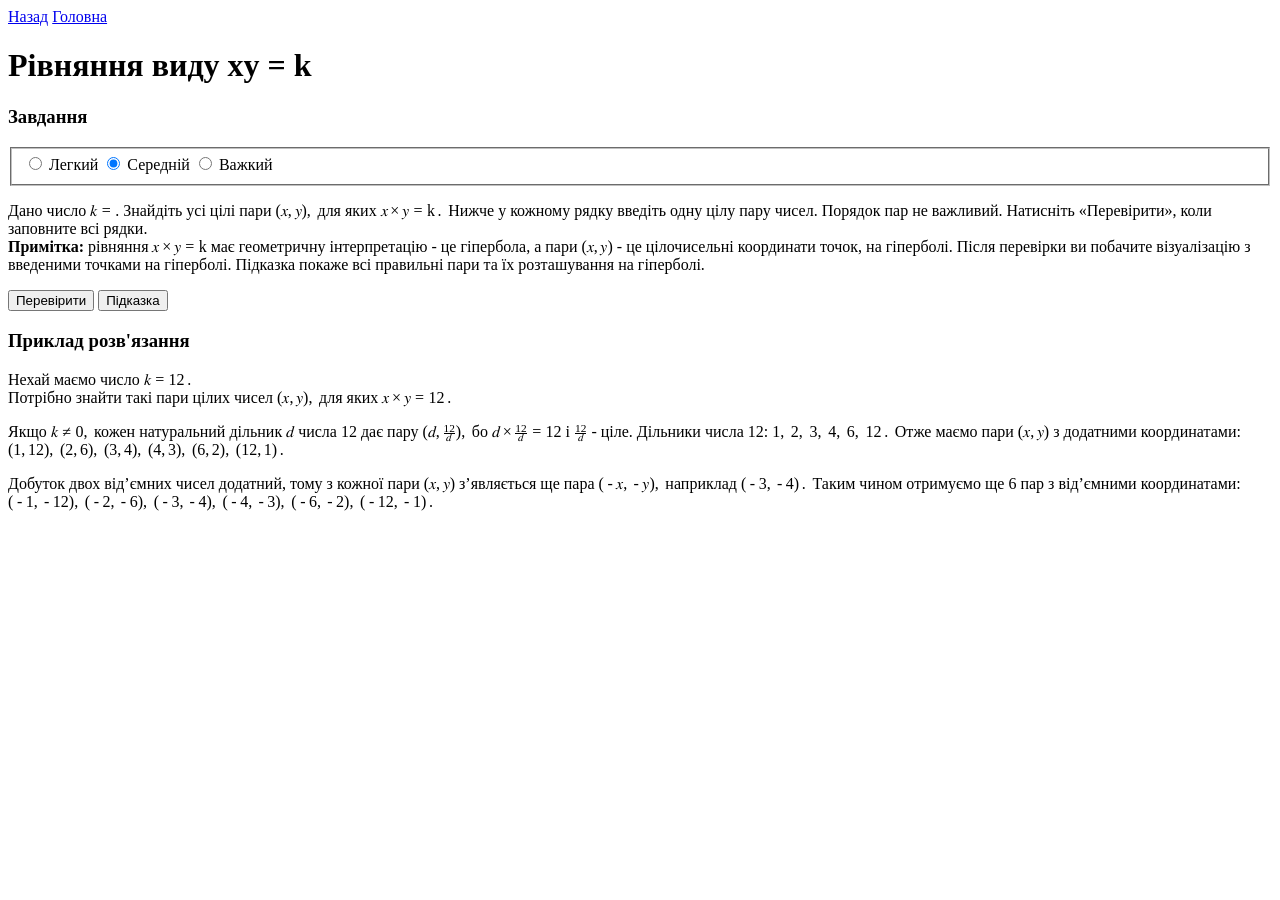
==== html/hiper.html @ 621e388b "initial commit" ====
<!DOCTYPE html>
<html lang="uk">
<head>
  <meta charset="UTF-8">
  <meta name="viewport" content="width=device-width, initial-scale=1.0">
  <title>Гіпербола | Діофантові рівняння</title>
  <link rel="stylesheet" href="/diophantine_equation/css/styles.css">
  <link rel="stylesheet" href="/diophantine_equation/css/themes/hiper.css">
  <link href="https://fonts.googleapis.com/css2?family=Inter:wght@400;600;700&family=Plus+Jakarta+Sans:wght@600;700;800&display=swap" rel="stylesheet">
  <link rel="stylesheet" href="https://cdnjs.cloudflare.com/ajax/libs/font-awesome/6.5.1/css/all.min.css" crossorigin="anonymous" referrerpolicy="no-referrer">
</head>
<body class="theme-hiper">
  <header class="hero-banner">
    <div class="topbar">
      <a href="/diophantine_equation/html/hyperbolic-tasks.html" class="izzi-btn topbar-home-link">Назад</a>
      <a href="/diophantine_equation/index.html" class="izzi-btn topbar-home-link">Головна</a>
    </div>
    <div class="hero-content">
      <h1 class="hero-title">Рівняння виду xy = k</h1>
    </div>
  </header>

  <main>
    <section class="panel highlight">
      <div class="grid two">
        <div class="card form-card">
          <div class="linear-task-heading">
            <h3 style="margin-top: 0;">Завдання</h3>
            <fieldset class="linear-difficulty" aria-label="Складність завдання">
              <label class="linear-difficulty-option">
                <input type="radio" name="hiperDifficulty" value="easy">
                Легкий
              </label>
              <label class="linear-difficulty-option">
                <input type="radio" name="hiperDifficulty" value="medium" checked>
                Середній
              </label>
              <label class="linear-difficulty-option">
                <input type="radio" name="hiperDifficulty" value="hard">
                Важкий
              </label>
            </fieldset>
          </div>
          <div class="solution linear-task-work" id="hiperTaskPanel">
            <div id="hiperTaskSection">
              <p class="hiper-input-hint">
                Дано число <math><mi>k</mi> <mo>=</mo><mi><mn id="hiperTaskKValue"></mn></mi></math>.
              
                Знайдіть усі цілі пари <math><mtext>(</mtext><mi>x</mi><mo>,</mo><mi>y</mi><mtext>)</mtext><mo>,</mo></math>
                 для яких <math><mi>x</mi><mo>&times;</mo><mi>y</mi><mo>=</mo><mn>k</mn><mo>.</mo></math>
                 Нижче у кожному рядку введіть одну цілу пару чисел. Порядок пар не важливий. Натисніть «Перевірити», коли заповните всі рядки.<br>
                 <strong>Примітка:</strong> рівняння <math><mi>x</mi><mo>&times;</mo><mi>y</mi><mo>=</mo><mn>k</mn></math> має геометричну інтерпретацію - 
                 це гіпербола, а пари <math><mtext>(</mtext><mi>x</mi><mo>,</mo><mi>y</mi><mtext>)</mtext></math> - це цілочисельні координати точок, на гіперболі. 
                 Після перевірки ви побачите візуалізацію з введеними точками на гіперболі. Підказка покаже всі правильні пари та їх розташування на гіперболі.
                </p>
                
              <div id="hiperInputSection">
                <div id="hiperPairRows" class="square-sum-pair-rows" aria-label="Пари координат (x, y)"></div>

                <div class="linear-task-footer square-sum-actions" style="margin-top: 10px;">
                  <button type="button" class="primary-btn" id="hiperCheckBtn">Перевірити</button>
                  <button type="button" class="ghost-btn" id="hiperHintBtn">Підказка</button>
                </div>
              </div>

              <div id="hiperResultSection" style="display: none;">
                <div id="hiperResultContent" class="solution"></div>
                <button type="button" class="ghost-btn hiper-new-task-btn" id="hiperNewTaskBtn">Нове завдання</button>
              </div>
            </div>
          </div>
        </div>

        <div class="card result-card">
          <div id="hiperIntro" class="solution coins-intro">
            <h3>Приклад розв'язання</h3>
            <div class="coins-intro-text">
              <p>Нехай маємо число <math><mi>k</mi> <mo>=</mo> <mn>12</mn><mo>.</mo></math><br>
              Потрібно знайти такі пари цілих чисел <math><mtext>(</mtext><mi>x</mi><mo>,</mo><mi>y</mi><mtext>)</mtext><mo>,</mo></math> для яких <math><mi>x</mi><mo>&times;</mo><mi>y</mi><mo>=</mo><mn>12</mn><mo>.</mo></math></p>
              </p>
            
              <p>Якщо <math><mi>k</mi><mo>&#8800;</mo><mn>0</mn><mo>,</mo></math> кожен натуральний дільник <math><mi>d</mi></math> числа <math><mn>12</mn></math> 
                дає пару <math><mtext>(</mtext><mi>d</mi><mo>,</mo><mfrac><mn>12</mn><mi>d</mi></mfrac><mtext>)</mtext><mo>,</mo></math> бо <math><mi>d</mi><mo>&times;</mo><mfrac><mn>12</mn><mi>d</mi></mfrac><mo>=</mo><mn>12</mn></math> і <math><mfrac><mn>12</mn><mi>d</mi></mfrac></math> 
                - ціле. Дільники числа <math><mn>12</mn></math>: <math><mn>1</mn><mo>,</mo></math> <math><mn>2</mn><mo>,</mo></math> <math><mn>3</mn><mo>,</mo></math> <math><mn>4</mn><mo>,</mo></math> <math><mn>6</mn><mo>,</mo></math> <math><mn>12</mn><mo>.</mo></math> 
                Отже маємо пари <math><mtext>(</mtext><mi>x</mi><mo>,</mo><mi>y</mi><mtext>)</mtext></math> з додатними координатами: <math><mtext>(</mtext><mn>1</mn><mo>,</mo><mn>12</mn><mtext>)</mtext><mo>,</mo></math> <math><mtext>(</mtext><mn>2</mn><mo>,</mo><mn>6</mn><mtext>)</mtext><mo>,</mo></math> <math><mtext>(</mtext><mn>3</mn><mo>,</mo><mn>4</mn><mtext>)</mtext><mo>,</mo></math> <math><mtext>(</mtext><mn>4</mn><mo>,</mo><mn>3</mn><mtext>)</mtext><mo>,</mo></math> <math><mtext>(</mtext><mn>6</mn><mo>,</mo><mn>2</mn><mtext>)</mtext><mo>,</mo></math> <math><mtext>(</mtext><mn>12</mn><mo>,</mo><mn>1</mn><mtext>)</mtext><mo>.</mo></math>
              </p>
              <p>Добуток двох від’ємних чисел додатний, тому з кожної пари <math><mtext>(</mtext><mi>x</mi><mo>,</mo><mi>y</mi><mtext>)</mtext></math> з’являється ще пара <math><mtext>(</mtext><mo>-</mo><mi>x</mi><mo>,</mo><mo>-</mo><mi>y</mi><mtext>)</mtext><mo>,</mo></math> наприклад <math><mtext>(</mtext><mo>-</mo><mn>3</mn><mo>,</mo><mo>-</mo><mn>4</mn><mtext>)</mtext><mo>.</mo></math> 
                Таким чином отримуємо ще 6 пар з від’ємними координатами: <math><mtext>(</mtext><mo>-</mo><mn>1</mn><mo>,</mo><mo>-</mo><mn>12</mn><mtext>)</mtext><mo>,</mo></math> <math><mtext>(</mtext><mo>-</mo><mn>2</mn><mo>,</mo><mo>-</mo><mn>6</mn><mtext>)</mtext><mo>,</mo></math> <math><mtext>(</mtext><mo>-</mo><mn>3</mn><mo>,</mo><mo>-</mo><mn>4</mn><mtext>)</mtext><mo>,</mo></math> <math><mtext>(</mtext><mo>-</mo><mn>4</mn><mo>,</mo><mo>-</mo><mn>3</mn><mtext>)</mtext><mo>,</mo></math> <math><mtext>(</mtext><mo>-</mo><mn>6</mn><mo>,</mo><mo>-</mo><mn>2</mn><mtext>)</mtext><mo>,</mo></math> <math><mtext>(</mtext><mo>-</mo><mn>12</mn><mo>,</mo><mo>-</mo><mn>1</mn><mtext>)</mtext><mo>.</mo></math>
              </p>
            </div>
          </div>
          <div id="hiperVizWrapper" style="display: none;">
            <h3 style="margin-top: 0;">Візуалізація</h3>
            <canvas id="hiperCanvas" width="400" height="400"></canvas>
          </div>
        </div>
      </div>
    </section>
  </main>

  <script src="/diophantine_equation/js/script.js"></script>
  <script src="/diophantine_equation/js/hiper.js"></script>
</body>
</html>
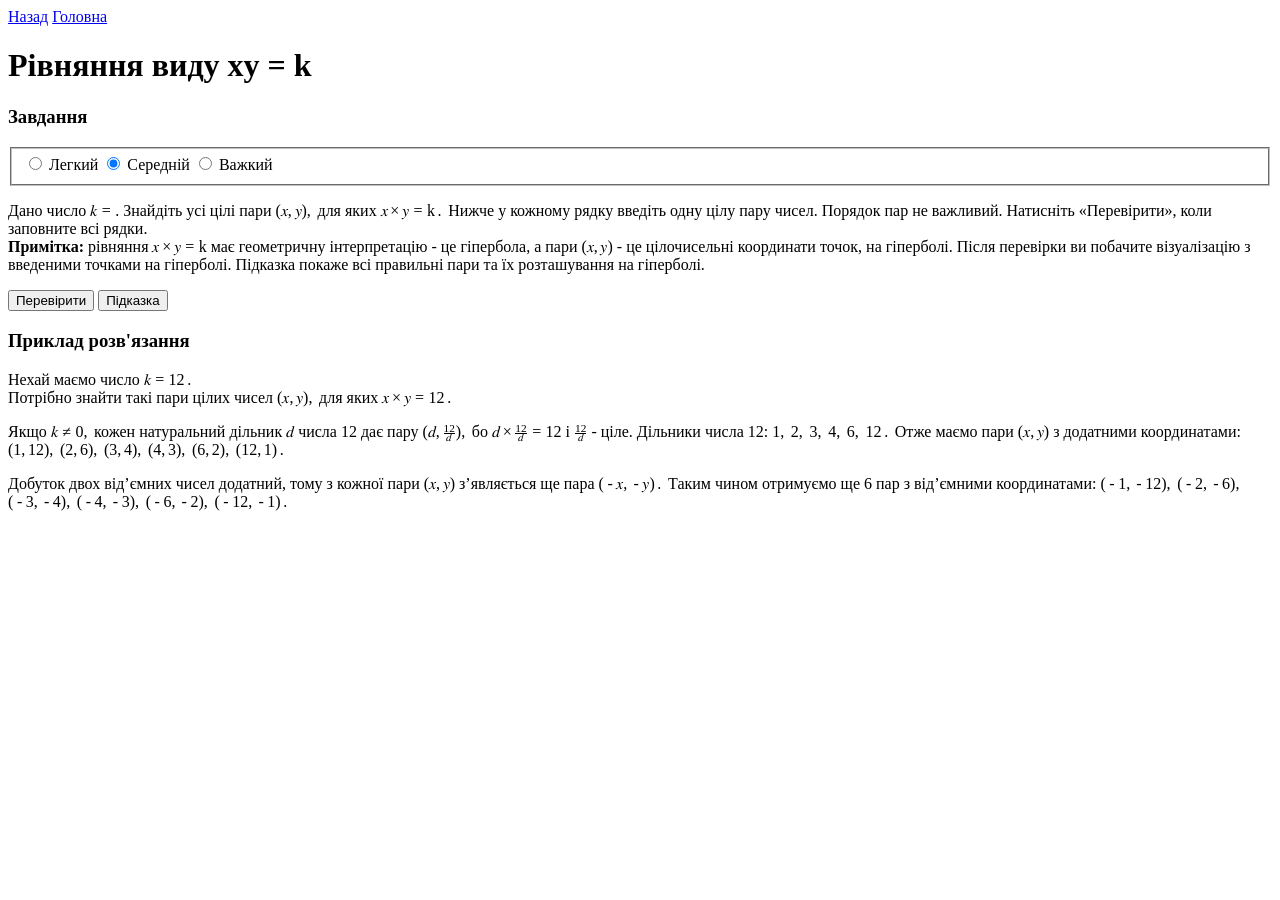
==== commit 1e7c367c: "fix minor text change" ====
--- a/html/hiper.html
+++ b/html/hiper.html
@@ -84,7 +84,7 @@
                 - ціле. Дільники числа <math><mn>12</mn></math>: <math><mn>1</mn><mo>,</mo></math> <math><mn>2</mn><mo>,</mo></math> <math><mn>3</mn><mo>,</mo></math> <math><mn>4</mn><mo>,</mo></math> <math><mn>6</mn><mo>,</mo></math> <math><mn>12</mn><mo>.</mo></math> 
                 Отже маємо пари <math><mtext>(</mtext><mi>x</mi><mo>,</mo><mi>y</mi><mtext>)</mtext></math> з додатними координатами: <math><mtext>(</mtext><mn>1</mn><mo>,</mo><mn>12</mn><mtext>)</mtext><mo>,</mo></math> <math><mtext>(</mtext><mn>2</mn><mo>,</mo><mn>6</mn><mtext>)</mtext><mo>,</mo></math> <math><mtext>(</mtext><mn>3</mn><mo>,</mo><mn>4</mn><mtext>)</mtext><mo>,</mo></math> <math><mtext>(</mtext><mn>4</mn><mo>,</mo><mn>3</mn><mtext>)</mtext><mo>,</mo></math> <math><mtext>(</mtext><mn>6</mn><mo>,</mo><mn>2</mn><mtext>)</mtext><mo>,</mo></math> <math><mtext>(</mtext><mn>12</mn><mo>,</mo><mn>1</mn><mtext>)</mtext><mo>.</mo></math>
               </p>
-              <p>Добуток двох від’ємних чисел додатний, тому з кожної пари <math><mtext>(</mtext><mi>x</mi><mo>,</mo><mi>y</mi><mtext>)</mtext></math> з’являється ще пара <math><mtext>(</mtext><mo>-</mo><mi>x</mi><mo>,</mo><mo>-</mo><mi>y</mi><mtext>)</mtext><mo>,</mo></math> наприклад <math><mtext>(</mtext><mo>-</mo><mn>3</mn><mo>,</mo><mo>-</mo><mn>4</mn><mtext>)</mtext><mo>.</mo></math> 
+              <p>Добуток двох від’ємних чисел додатний, тому з кожної пари <math><mtext>(</mtext><mi>x</mi><mo>,</mo><mi>y</mi><mtext>)</mtext></math> з’являється ще пара <math><mtext>(</mtext><mo>-</mo><mi>x</mi><mo>,</mo><mo>-</mo><mi>y</mi><mtext>)</mtext><mo>.</mo></math>
                 Таким чином отримуємо ще 6 пар з від’ємними координатами: <math><mtext>(</mtext><mo>-</mo><mn>1</mn><mo>,</mo><mo>-</mo><mn>12</mn><mtext>)</mtext><mo>,</mo></math> <math><mtext>(</mtext><mo>-</mo><mn>2</mn><mo>,</mo><mo>-</mo><mn>6</mn><mtext>)</mtext><mo>,</mo></math> <math><mtext>(</mtext><mo>-</mo><mn>3</mn><mo>,</mo><mo>-</mo><mn>4</mn><mtext>)</mtext><mo>,</mo></math> <math><mtext>(</mtext><mo>-</mo><mn>4</mn><mo>,</mo><mo>-</mo><mn>3</mn><mtext>)</mtext><mo>,</mo></math> <math><mtext>(</mtext><mo>-</mo><mn>6</mn><mo>,</mo><mo>-</mo><mn>2</mn><mtext>)</mtext><mo>,</mo></math> <math><mtext>(</mtext><mo>-</mo><mn>12</mn><mo>,</mo><mo>-</mo><mn>1</mn><mtext>)</mtext><mo>.</mo></math>
               </p>
             </div>
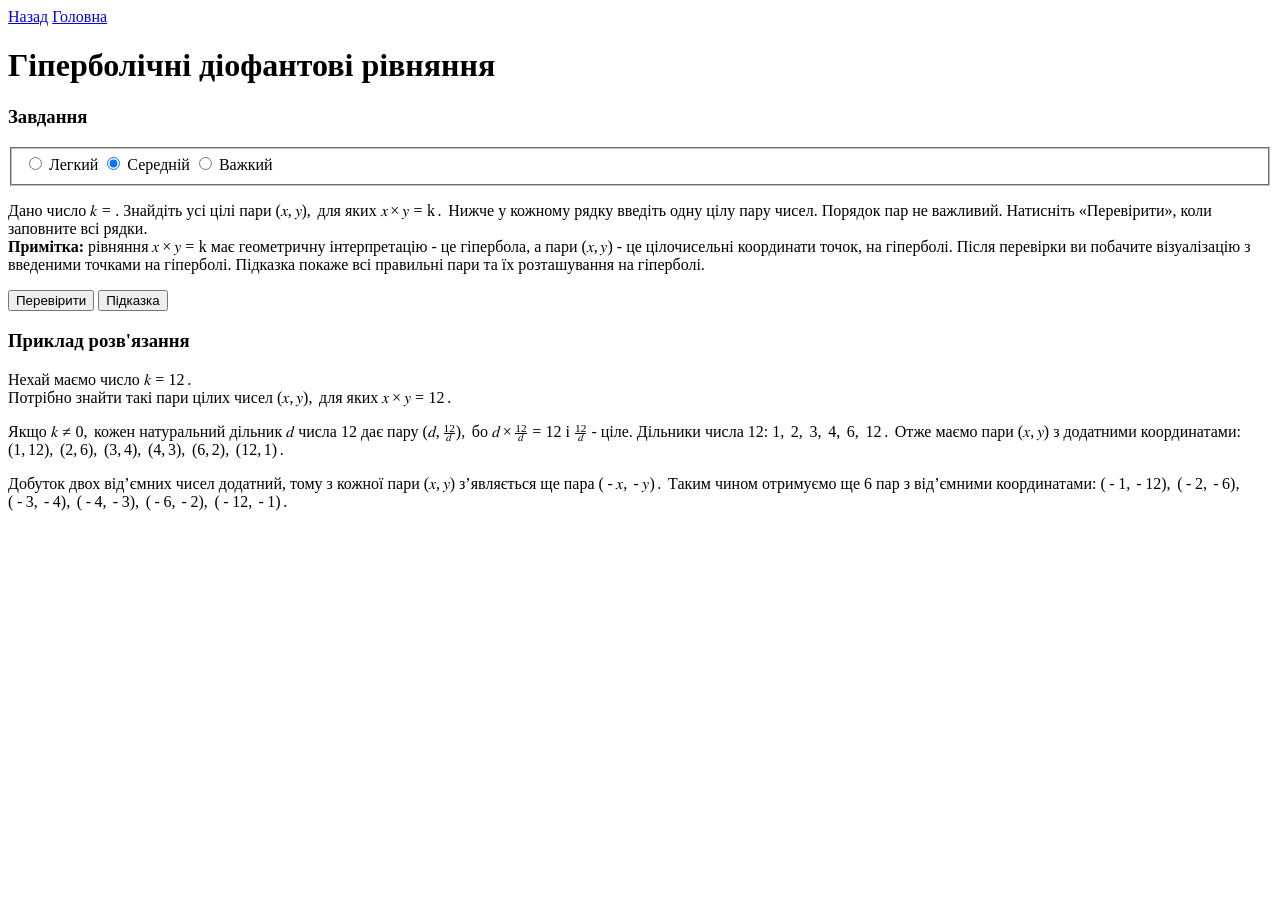
==== commit c4f447fb: "fix minor text change" ====
--- a/html/hiper.html
+++ b/html/hiper.html
@@ -3,7 +3,7 @@
 <head>
   <meta charset="UTF-8">
   <meta name="viewport" content="width=device-width, initial-scale=1.0">
-  <title>Гіпербола | Діофантові рівняння</title>
+  <title>Гіперболічні діофантові рівняння | Діофантові рівняння</title>
   <link rel="stylesheet" href="/diophantine_equation/css/styles.css">
   <link rel="stylesheet" href="/diophantine_equation/css/themes/hiper.css">
   <link href="https://fonts.googleapis.com/css2?family=Inter:wght@400;600;700&family=Plus+Jakarta+Sans:wght@600;700;800&display=swap" rel="stylesheet">
@@ -16,7 +16,7 @@
       <a href="/diophantine_equation/index.html" class="izzi-btn topbar-home-link">Головна</a>
     </div>
     <div class="hero-content">
-      <h1 class="hero-title">Рівняння виду xy = k</h1>
+      <h1 class="hero-title">Гіперболічні діофантові рівняння</h1>
     </div>
   </header>
 
